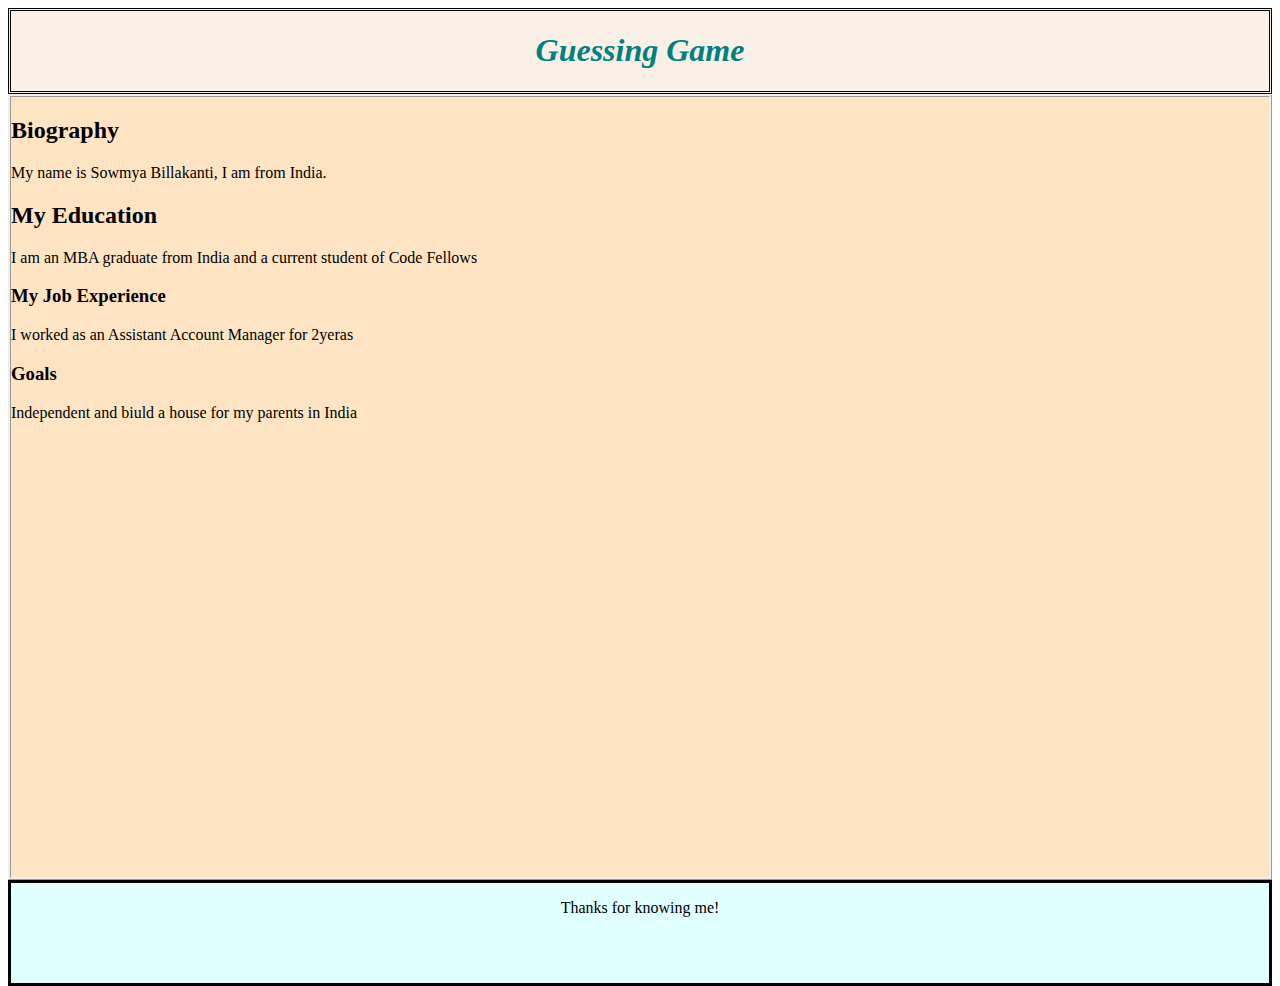
==== 201/class02-lab/index.html @ dd1aecae "Guessing Game Lab and Read03" ====
<!DOCTYPE html>
<html>
<head>
    <title>About Me</title>
    <link rel="stylesheet" href="style.css">

</head>

<body>
    <header>
        <h1 id="site-title">Guessing Game</h1>
    </header>
<main>


    <h2>Biography</h2>
    <p>My name is Sowmya Billakanti, I am from India. </p>
    <h2>My Education</h2>
    <p>I am an MBA graduate from India and a current student of Code Fellows</p>
    <h3>My Job Experience</h3>
    <p>I worked as an Assistant Account Manager for 2yeras</p>
    <h3>Goals</h3>
    <p>Independent and biuld a house for my parents in India</p>

</main>    

<footer>
        <p>Thanks for knowing me!</p>
        <script src="app.js"></script>


    </footer>


</body>
</html>
---- 201/class02-lab/style.css ----
#site-title {
    color: teal;
}

body {
    height: calc(100vh - 300px);
}

header{
    font-style: oblique;
    height: 80px;
    border-style: double;
    text-align: center;
    background-color: linen;
}

main {
    height: 130%;
    border-style: ridge;
    background-color: bisque;
  }

  footer {
    height: 100px;
    border-style: solid;
    text-align: center;
    background-color: lightcyan;
  }
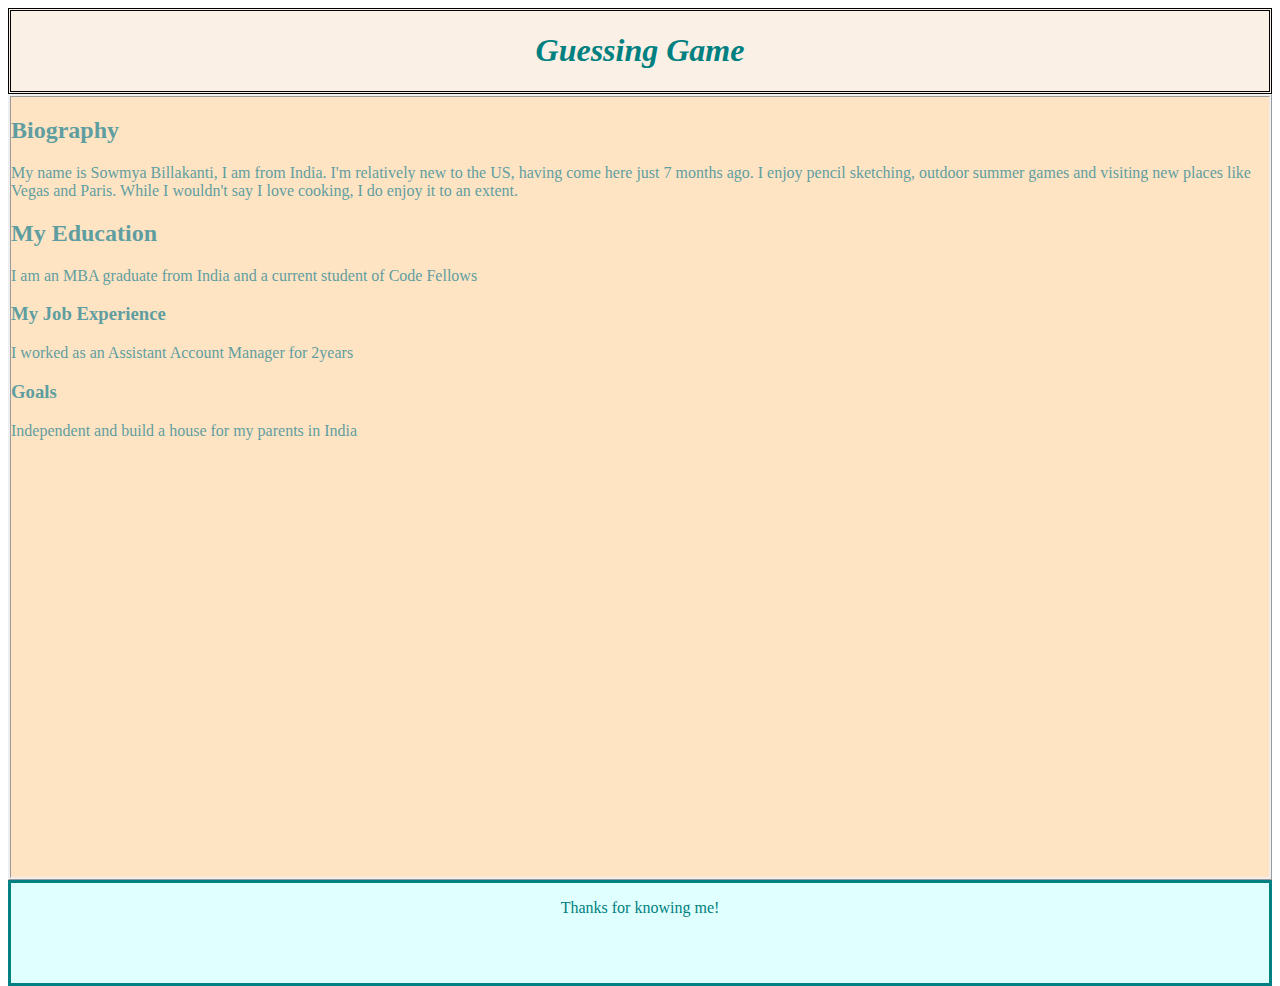
==== commit 7bef9d27: "Styled my Guessing game page" ====
--- a/201/class02-lab/index.html
+++ b/201/class02-lab/index.html
@@ -14,13 +14,15 @@
 
 
     <h2>Biography</h2>
-    <p>My name is Sowmya Billakanti, I am from India. </p>
+    <p>My name is Sowmya Billakanti, I am from India. I'm relatively new to the US, having come
+        here just 7 months ago. I enjoy pencil sketching, outdoor summer games and visiting new places 
+    like Vegas and Paris. While I wouldn't say I love cooking, I do enjoy it to an extent.</p>
     <h2>My Education</h2>
     <p>I am an MBA graduate from India and a current student of Code Fellows</p>
     <h3>My Job Experience</h3>
-    <p>I worked as an Assistant Account Manager for 2yeras</p>
+    <p>I worked as an Assistant Account Manager for 2years</p>
     <h3>Goals</h3>
-    <p>Independent and biuld a house for my parents in India</p>
+    <p>Independent and build a house for my parents in India</p>
 
 </main>    
 
--- a/201/class02-lab/style.css
+++ b/201/class02-lab/style.css
@@ -18,6 +18,8 @@
     height: 130%;
     border-style: ridge;
     background-color: bisque;
+    color: cadetblue;
+    font-style: initial;
   }
 
   footer {
@@ -25,4 +27,5 @@
     border-style: solid;
     text-align: center;
     background-color: lightcyan;
+    color: teal;
   }
